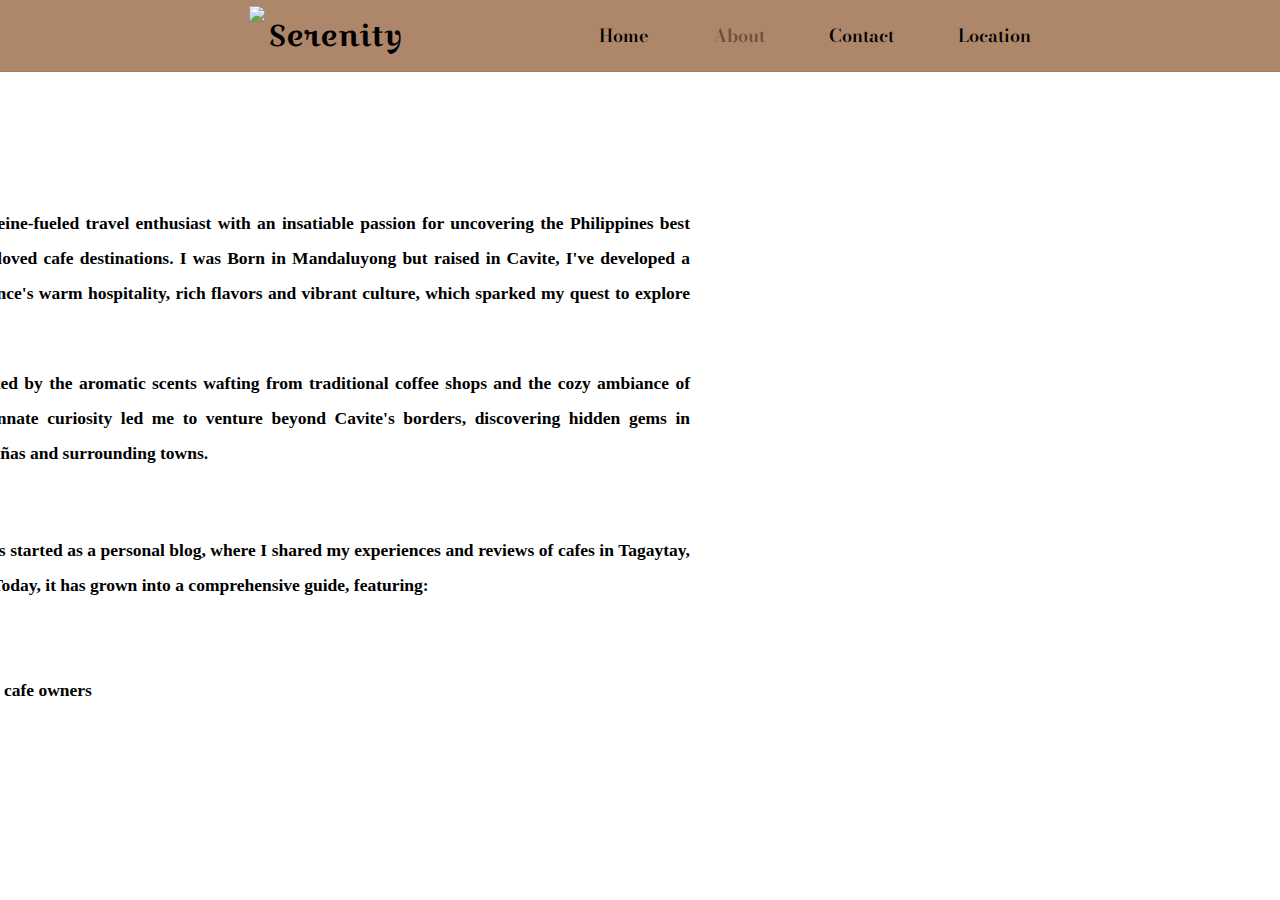
==== about.html @ 2d1c703e "Add files via upload" ====
<!DOCTYPE html>
<html lang="en">
<head>
    <meta charset="UTF-8">
    <meta name="viewport" content="width=device-width, initial-scale=1.0">
    <link rel="stylesheet" href="CSS/about-styles.css" >
    <link rel="icon" type="image/x-icon" href="images/favicon.ico">
    <title>Serenity</title>
    <link rel="preconnect" href="https://fonts.googleapis.com">
    <link rel="preconnect" href="https://fonts.gstatic.com" crossorigin>
    <link href="https://fonts.googleapis.com/css2?family=Bodoni+Moda:ital,opsz,wght@0,6..96,400..900;1,6..96,400..900&family=Croissant+One&family=Merienda:wght@300..900&family=Montserrat:wght@496&family=Poiret+One&family=Roboto:ital,wght@0,100;0,300;0,400;0,500;0,700;0,900;1,100;1,300;1,400;1,500;1,700;1,900&display=swap" rel="stylesheet">
</head>
<body>
    <main>
        <header>
            <div class="logo">
                <img src="images/cclogo.png">
                <h2>Serenity</h2>
            </div>
            <nav>
                <ul>
                    <li><a href="index.html">Home</a></li>
                    <li><a class="about" href="#">About</a></li>
                    <li><a href="contacts.html">Contact</a></li>
                    <li><a href="#">Location
                        <ul class="submenu">
                            <li><a class="tag" href="tagaytay.html">Tagaytay</a></li>
                            <li><a class="amd" href="amadeo.html">Amadeo</a></li>
                            <li><a class="das" href="dasma.html">Dasma</a></li>
                        </ul>
                    </a></li>
                </ul>
            </nav>
        </header>
        <section class="container">
            <div class="slider-wrapper">
                <div class="slider">
                    <div class="card">
                                <h3 class="me">About Me</h3>
                                <p class="p1">Hi, I'm Lance Vidal, a caffeine-fueled travel enthusiast with an insatiable passion for uncovering the Philippines best known secrets and most beloved cafe destinations. I was Born in Mandaluyong but raised in Cavite, I've developed a deep affection for the province's warm hospitality, rich flavors and vibrant culture, which sparked my quest to explore the local cafe scene.</p>
                                <p class="p2">Growing up, I was captivated by the aromatic scents wafting from traditional coffee shops and the cozy ambiance of family-owned cafes. This innate curiosity led me to venture beyond Cavite's borders, discovering hidden gems in Tagaytay, Amadeo, Dasmariñas and surrounding towns.</p>
                                <h3 class="story">My Story</h3>
                                <p class="p3">Brews and Views Philippines started as a personal blog, where I shared my experiences and reviews of cafes in Tagaytay, Amadeo, and Dasmariñas. Today, it has grown into a comprehensive guide, featuring:</p>
                                <ul class="hehe">
                                    <li>Honest cafe reviews</li>
                                    <li>Vibrant photography</li>
                                    <li>Exclusive interviews with cafe owners</li>
                                </ul>        
                    </div>
                </div>
            </div>
    </main>
</body>
</html>
---- CSS/about-styles.css ----
html {
    scroll-behavior: smooth;
}

* {
    padding: 0;
    margin: 0;
    box-sizing: border-box;
    outline: none;
}
body {
    font-family: "Bodoni Moda", serif;
    font-weight: 600;
    overflow-x: hidden;
    color: black;
    background-image: url(../images/bgg.jpeg);
    background-size: 2200px
}

header {
    display: flex;
    justify-content: space-between;
    align-items: center;
    width: 100%;
    padding: 0 249px;
    border-bottom: 1px solid #A67B5B;
    background-color: #a67b5be8;
}

header ul li {
    display: inline-block;
    list-style: none;
    margin: 0 30px;
}

header ul li:last-child {
    margin-right: 0;
}

header ul li a {
    text-decoration: none;
    color: black;
    padding: 22px 0;
    display: inline-block;
    transition: all ease 0.3s;
    font-size: 18px;
}

header ul li a:hover {
    color: #ff8a00;
}

header ul .submenu {
    position: absolute;
    width: 200px;
    background-color: #a67b5bcc;
    box-shadow: 0 20px 45px #00000020;
    margin-top: -50px;
    opacity: 0;
    z-index: -999;
    transition: all ease 0.5s;
}

header ul li:hover .submenu {
    z-index: 99;
    opacity: 1;
    margin-top: 0;
}

.logo h2 {
    font-family: "Croissant One", serif;
    font-size: 30px;
    font-weight: 400;
    font-style: normal;
    transform: translate(0px, -10px);
}
.logo img {
    height: 50px;
    aspect-ratio: auto;
}

.logo img, h2{
    display: inline-block;
}

.baba-index {
    position: absolute;
    bottom: 0;
    text-align: center;
    font-size: 15px;
    padding: 20px 0;
}

.baba-index {
    background-color: #a67b5be8;
    color: white;
    width: 100%;
}

.container {
	padding: 2rem;
    transform: translate(-400px, 50px);
}

.slider-wrapper {
	position: relative;
	max-width: 1000px;
	margin: 0 auto;
}

.slider {
	display: flex;
	aspect-ratio: 16 / 9;
	overflow-x: auto;
	scroll-snap-type: x mandatory;
	scroll-behavior: smooth;
	border-radius: 0.5rem;
	-ms-overflow-style: none; /* Hide scrollbar IE and Edge */
	scrollbar-width: none; /* Hide scrollbar Firefox */
    
}

.card .me {
    font-family: "Croissant One", serif;
    font-size: 30px;
    font-weight: 400;
    text-align: left;
    margin-left: 50px;
}

.card .p1 {
    font-family: "Bentham", serif;
    font-weight: 600;
    font-size: 17.5px;
    line-height: 2.0;
    padding: 50px;
    color: #000000;
    margin-top: -40px;
    text-align: justify;
}

.card .story {
    font-family: "Croissant One", serif;
    font-size: 30px;
    font-weight: 400;
    text-align: left;
    margin-left: 50px;
    margin-top: -40px;
}

.card .p2 {
    font-family: "Bentham", serif;
    font-weight: 600;
    font-size: 17.5px;
    line-height: 2.0;
    padding: 50px;
    color: #000000;
    margin-top: -80px;
    text-align: justify;
}

.card .p3 {
    font-family: "Bentham", serif;
    font-weight: 600;
    font-size: 17.5px;
    line-height: 2.0;
    padding: 50px;
    color: #000000;
    margin-top: -40px;
    text-align: justify;
}

.hehe {
    font-family: "Bentham", serif;
    font-weight: 600;
    font-size: 17.5px;
    line-height: 2.0;
    padding: 50px;
    color: #000000;
    margin-top: -100px;
    margin-left: 20px;
}



.about {
    color: #6F4E37;
  }
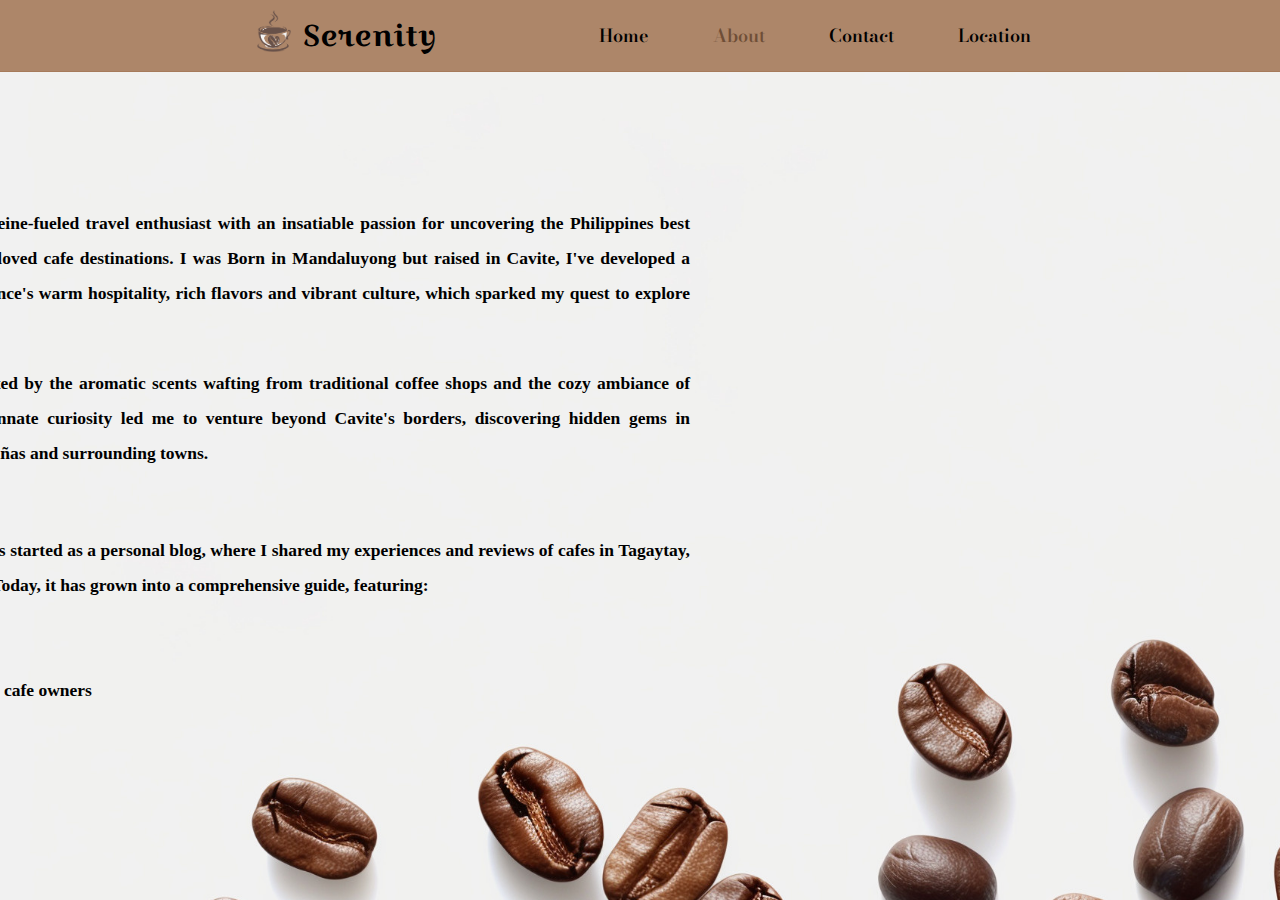
==== commit 45e5b830: "Update about.html" ====
--- a/about.html
+++ b/about.html
@@ -4,7 +4,7 @@
     <meta charset="UTF-8">
     <meta name="viewport" content="width=device-width, initial-scale=1.0">
     <link rel="stylesheet" href="CSS/about-styles.css" >
-    <link rel="icon" type="image/x-icon" href="images/favicon.ico">
+    <link rel="icon" type="image/x-icon" href="Images/favicon.ico">
     <title>Serenity</title>
     <link rel="preconnect" href="https://fonts.googleapis.com">
     <link rel="preconnect" href="https://fonts.gstatic.com" crossorigin>
@@ -14,7 +14,7 @@
     <main>
         <header>
             <div class="logo">
-                <img src="images/cclogo.png">
+                <img src="Images/cclogo.png">
                 <h2>Serenity</h2>
             </div>
             <nav>
@@ -51,4 +51,4 @@
             </div>
     </main>
 </body>
-</html>+</html>
--- a/CSS/about-styles.css
+++ b/CSS/about-styles.css
@@ -13,7 +13,7 @@
     font-weight: 600;
     overflow-x: hidden;
     color: black;
-    background-image: url(../images/bgg.jpeg);
+    background-image: url(../Images/bgg.jpeg);
     background-size: 2200px
 }
 
